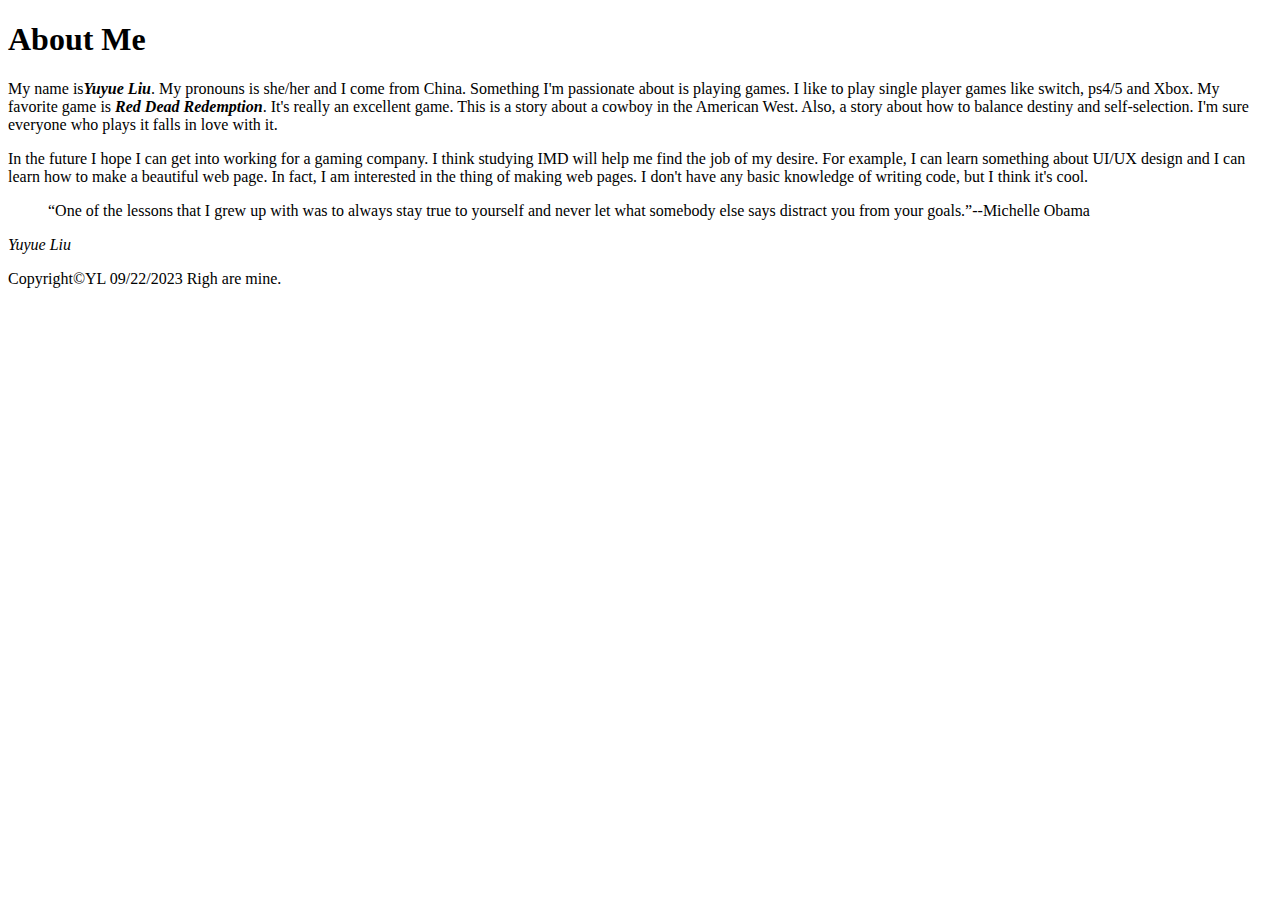
==== html-assignment/index.html @ 1313745a "commit" ====
<!DOCTYPE html>
<html>
<head>
<title>Yuyue Liu</title>
</head>
<body>

<h1>About Me</h1>
<p>My name is<b><em>Yuyue Liu</em></b>. My pronouns is she/her and I come from China.
Something I'm passionate about is playing games. I like to play single player games like switch, ps4/5 and Xbox. My favorite game is <b><em>Red Dead Redemption</em></b>. It's really an excellent game. This is a story about a cowboy in the American West. Also, a story about how to balance destiny and self-selection. I'm sure everyone who plays it falls in love with it.</p>

<p>In the future I hope I can get into working for a gaming company. I think studying IMD will help me find the job of my desire. For example, I can learn something about UI/UX design and I can learn how to make a beautiful web page. In fact, I am interested in the thing of making web pages. I don't have any basic knowledge of writing code, but I think it's cool.</p>

<blockquote>“One of the lessons that I grew up with was to always stay true to yourself and never let what somebody else says distract you from your goals.”--Michelle Obama</blockquote>

<cite>Yuyue Liu</cite>

<footer>
<p>Copyright&copy;YL 09/22/2023 Righ are mine.</p>
</footer>

</body>
</html>
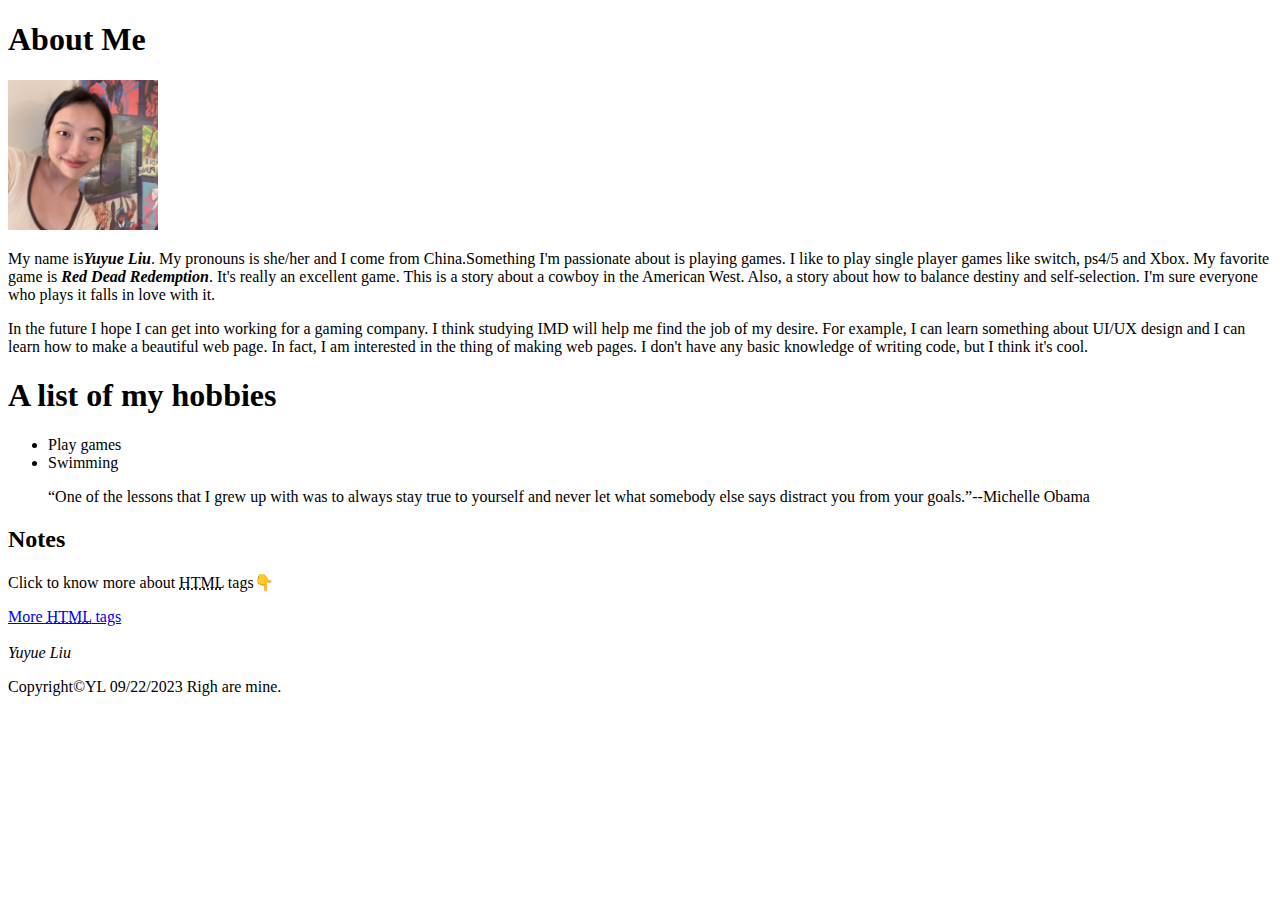
==== commit 741f6b03: "update" ====
--- a/html-assignment/index.html
+++ b/html-assignment/index.html
@@ -1,20 +1,30 @@
 <!DOCTYPE html>
-<html>
+<html lang="en">
 <head>
 <title>Yuyue Liu</title>
 </head>
 <body>
-
+<header>
+<article>
 <h1>About Me</h1>
-<p>My name is<b><em>Yuyue Liu</em></b>. My pronouns is she/her and I come from China.
-Something I'm passionate about is playing games. I like to play single player games like switch, ps4/5 and Xbox. My favorite game is <b><em>Red Dead Redemption</em></b>. It's really an excellent game. This is a story about a cowboy in the American West. Also, a story about how to balance destiny and self-selection. I'm sure everyone who plays it falls in love with it.</p>
-
+<img src="img/about_me.jpg" alt="My Selfie" title="This is me" style="width: 150px;height: 150px;">
+<p>My name is<b><em>Yuyue Liu</em></b>. My pronouns is she/her and I come from China.Something I'm passionate about is playing games. I like to play single player games like switch, ps4/5 and Xbox. My favorite game is <b><em>Red Dead Redemption</em></b>. It's really an excellent game. This is a story about a cowboy in the American West. Also, a story about how to balance destiny and self-selection. I'm sure everyone who plays it falls in love with it.</p>
 <p>In the future I hope I can get into working for a gaming company. I think studying IMD will help me find the job of my desire. For example, I can learn something about UI/UX design and I can learn how to make a beautiful web page. In fact, I am interested in the thing of making web pages. I don't have any basic knowledge of writing code, but I think it's cool.</p>
-
+<h1>A list of my hobbies</h1>
+    <ul>
+        <li>Play games</li>
+        <li>Swimming</li>
+    </ul>
 <blockquote>“One of the lessons that I grew up with was to always stay true to yourself and never let what somebody else says distract you from your goals.”--Michelle Obama</blockquote>
-
+<nav>
+<h2>Notes</h2>
+<p>Click to know more about <abbr title="Hyper Text Markup Language">HTML</abbr> tags👇</p>
+<a href="Notes.html" target="_blank">More <abbr title="Hyper Text Markup Language">HTML</abbr> tags</a>
+</nav>
+</article>
+<br>
 <cite>Yuyue Liu</cite>
-
+</header>
 <footer>
 <p>Copyright&copy;YL 09/22/2023 Righ are mine.</p>
 </footer>
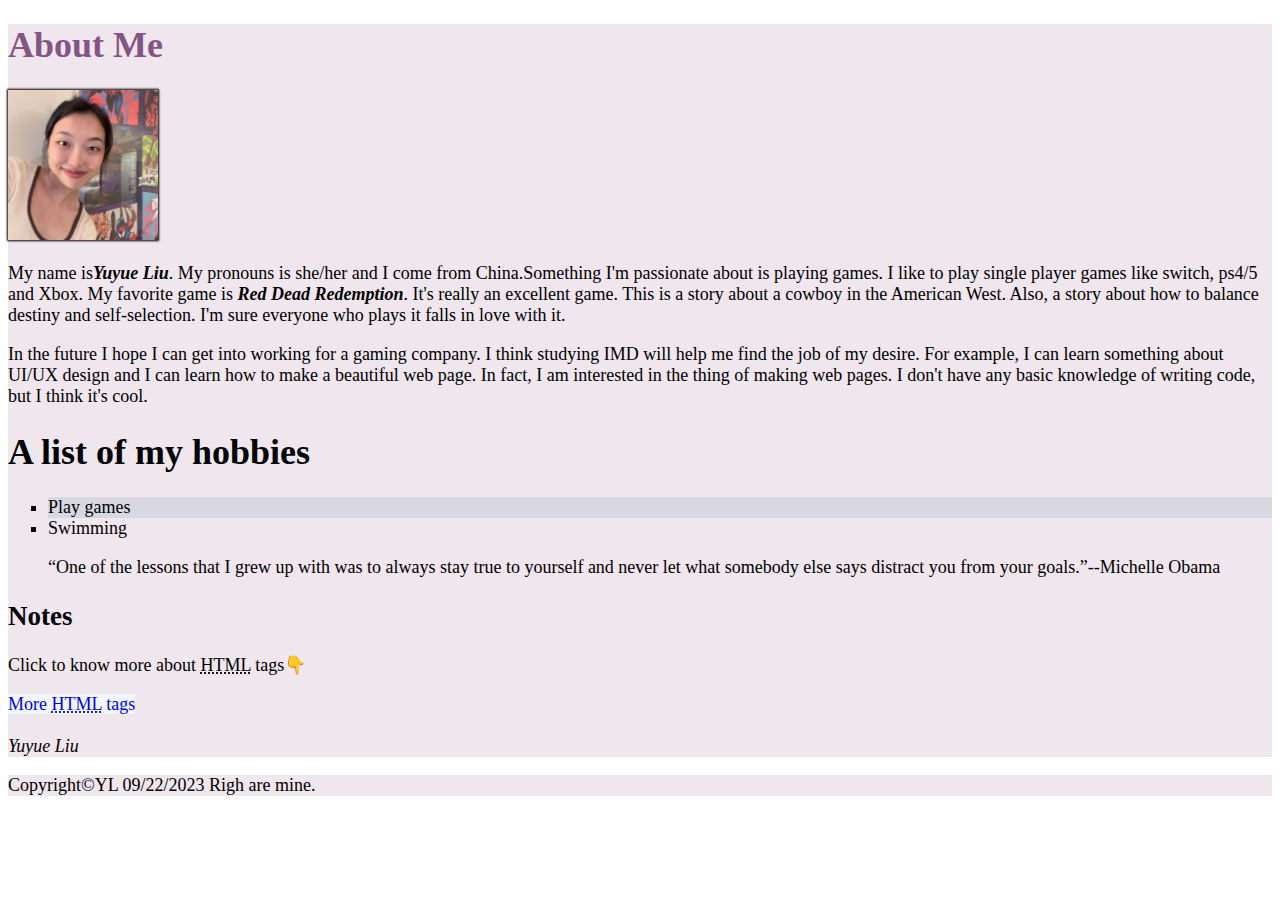
==== commit df8e012a: "update" ====
--- a/html-assignment/index.html
+++ b/html-assignment/index.html
@@ -1,13 +1,16 @@
 <!DOCTYPE html>
 <html lang="en">
 <head>
+    <meta charset="UTF-8">
+    <meta name="viewport" content="width=device-width, initial-scale=1.0">
 <title>Yuyue Liu</title>
+<link href="css/style.css" rel="stylesheet"> 
 </head>
 <body>
 <header>
 <article>
-<h1>About Me</h1>
-<img src="img/about_me.jpg" alt="My Selfie" title="This is me" style="width: 150px;height: 150px;">
+<h1 class="site-title">About Me</h1>
+<img src="img/about_me.jpg" alt="My Selfie" title="This is me" style="width: 150px;height: 150px;" id="my-image">
 <p>My name is<b><em>Yuyue Liu</em></b>. My pronouns is she/her and I come from China.Something I'm passionate about is playing games. I like to play single player games like switch, ps4/5 and Xbox. My favorite game is <b><em>Red Dead Redemption</em></b>. It's really an excellent game. This is a story about a cowboy in the American West. Also, a story about how to balance destiny and self-selection. I'm sure everyone who plays it falls in love with it.</p>
 <p>In the future I hope I can get into working for a gaming company. I think studying IMD will help me find the job of my desire. For example, I can learn something about UI/UX design and I can learn how to make a beautiful web page. In fact, I am interested in the thing of making web pages. I don't have any basic knowledge of writing code, but I think it's cool.</p>
 <h1>A list of my hobbies</h1>
--- a/html-assignment/css/style.css
+++ b/html-assignment/css/style.css
@@ -0,0 +1,30 @@
+body {
+    font-family: Georgia, 'Times New Roman', Times, serif; font-size: 18px;
+}
+
+header, footer {
+    background-color: rgb(239, 230, 238);
+}
+.site-title {
+    color: rgb(132, 85, 130);
+}
+
+#my-image {
+    box-shadow: 0 0 2px 1px black;
+}
+
+ul li:nth-child(1){
+    background-color: rgb(216, 216, 226);
+}
+
+ul {
+    list-style: square;
+}
+
+a:link {
+    text-decoration: none; background-color: aliceblue; border: 2;
+}
+
+a:link:hover {
+    background-color: rgb(189, 175, 202);
+}